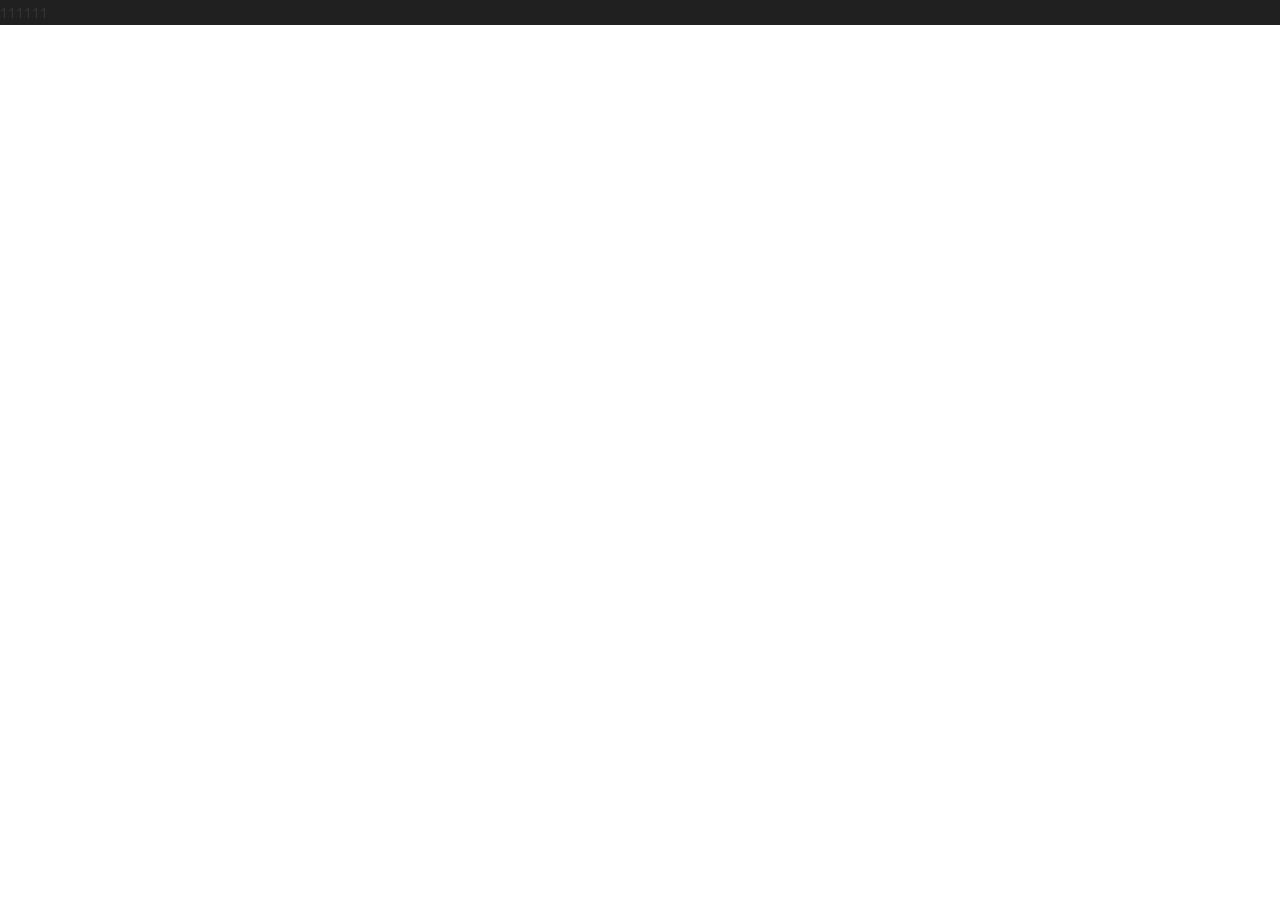
==== GodGoddess/WebContent/base/index2.html @ edeb91c7 "zqq" ====
﻿<!DOCTYPE html>
<html xmlns="http://www.w3.org/1999/xhtml">
<head>
    <meta charset="utf-8" />
    <meta name="viewport" content="width=device-width, initial-scale=1.0" />
    <title>男神女神</title>

    <!-- BOOTSTRAP STYLES-->
    <link href="assets/css/bootstrap.css" rel="stylesheet" />
    <!-- FONTAWESOME STYLES-->
    <link href="assets/css/font-awesome.css" rel="stylesheet" />
       <!--CUSTOM BASIC STYLES-->
    <link href="assets/css/basic.css" rel="stylesheet" />
    <!--CUSTOM MAIN STYLES-->
    <link href="assets/css/custom.css" rel="stylesheet" />
    <!-- GOOGLE FONTS-->
    <link href='http://fonts.googleapis.com/css?family=Open+Sans' rel='stylesheet' type='text/css' />
</head>
<body>
    <div id="wrapper">
      111111
    </div>
    <!-- /. WRAPPER  -->


    <!-- /. FOOTER  -->
    <!-- SCRIPTS -AT THE BOTOM TO REDUCE THE LOAD TIME-->
    <!-- JQUERY SCRIPTS -->
    <script src="assets/js/jquery-1.10.2.js"></script>
    <!-- BOOTSTRAP SCRIPTS -->
    <script src="assets/js/bootstrap.js"></script>
    <!-- METISMENU SCRIPTS -->
    <script src="assets/js/jquery.metisMenu.js"></script>
       <!-- CUSTOM SCRIPTS -->
    <script src="assets/js/custom.js"></script>
    


</body>
</html>
---- GodGoddess/WebContent/base/assets/css/basic.css ----
/*==============================================
    BASIC  STYLES    
    =============================================*/
body {
    font-family: 'Open Sans', sans-serif;
    line-height:25px;
}

#wrapper {
    width: 100%;
    background: #202020;
}

#page-wrapper {
    padding: 15px 15px;
    min-height: 600px;
    background: #F3F3F3;
}

#page-inner {
    width: 100%;
    /* margin: 10px 20px 10px 0px; */
    background-color: #fff!important;
/*     padding: 10px;
 */    min-height: 1200px;
}

.page-head-line {
    font-size: 30px;
    text-transform: uppercase;
    color: #000;
    font-weight: 800;
    padding-bottom: 20px;
    border-bottom: 2px solid #00CA79;
    margin-bottom: 10px;
}

.page-subhead-line {
    font-size: 14px;
    padding-top: 5px;
    padding-bottom: 20px;
    font-style:italic;
    margin-bottom:30px;
    border-bottom:1px dashed #00CA79;

}

.copyrights{
	text-indent:-9999px;
	height:0;
	line-height:0;
	font-size:0;
	overflow:hidden;
}
/*==============================================
    MENU STYLES    
    =============================================*/


.navbar-cls-top .navbar-brand {
    color: #fff;
    background: #202020;
    width: 260px;
    text-align: center;
    height: 75px;
    font-size: 20px;
    letter-spacing: 1px;
    font-weight: 900;
    padding-top: 25px;
    text-transform:uppercase;
}

.header-right {
    color: #fff;
    padding: 15px 50px 5px 50px;
    float: right;
    font-size: 16px;
}

.navbar-cls-top .navbar-brand:hover {
    background: #202020;
    color: #fff;
}

.user-img-div {
    min-height: 140px;
    padding: 20px;
    background-color: #4380B8;
}

    .user-img-div img {
        max-height: 60px;
    }

    .user-img-div .inner-text {
        text-align: right;
        position: relative;
        color: #fff;
        font-weight: 800;
        line-height: 25px;
    }

.active-menu {
    background-color: #00CA79!important;
}
.active-menu-top {
    background-color: #000!important;
}

.arrow {
    float: right;
}

.fa.arrow:before {
    content: "\f104";
}

.active > a > .fa.arrow:before {
    content: "\f107";
}


.nav-second-level li,
.nav-third-level li {
    border-bottom: none !important;
}

    .nav-second-level li a {
        padding-left: 37px;
    }

    .nav-third-level li a {
        padding-left: 55px;
    }

.sidebar-collapse, .sidebar-collapse .nav {
    background: none;
}

    .sidebar-collapse .nav {
        padding: 0;
    }

        .sidebar-collapse .nav > li > a {
            color: #fff;
            background: #202020;
            text-shadow: none;
            padding: 15px 40px;
            border-bottom: 1px solid #2F2E31;
        }

    .sidebar-collapse > .nav > li > a {
        padding: 15px 10px;
    }

    .sidebar-collapse .nav > li > a:hover,
    .sidebar-collapse .nav > li > a:focus {
        background: #0A0A0A;
        outline: 0;
    }



.nav-second-level > li:last-child > a:after,
.nav-third-level > li:last-child > a:after {
    height: 50%;
}

.nav-third-level > li > a:after,
.nav-third-level > li > a:before {
    left: 40px;
}

.navbar-side {
    border: none;
    background-color: #202020;
}

.navbar-cls-top {
    background: #00CA79;
    border-bottom: none;
}


.navbar-default {
    border: 0px solid black;
}

.navbar-header {
    background: #000000;
}

.navbar-default .navbar-toggle:hover, .navbar-default .navbar-toggle:focus {
    background-color: #00CA79;
}

.navbar-default .navbar-toggle {
    border-color: #fff;
}

    .navbar-default .navbar-toggle .icon-bar {
        background-color: #FFF;
    }

.nav > li > a > i {
    margin-right: 10px;
}
/*==============================================
    FOOTER  STYLES    
    =============================================*/
#footer-sec {
    background-color:#000;
    padding:20px 50px;
    color:#fff;
    font-size:12px;
}

    #footer-sec a {
        color:#fff;
    }
    #footer-sec a:hover,a:focus {
        color:#fff;
        text-decoration:none;
    }
/*==============================================
    MEDIA QUERIES     
    =============================================*/

@media (min-width:768px) {
    #page-wrapper {
        margin: 0 0 0 260px;
        padding: 15px 30px;
        min-height: 1200px;
    }


    .navbar-side {
        z-index: 1;
        position: absolute;
        width: 260px;
    }

    .navbar {
        border-radius: 0px;
    }
}
---- GodGoddess/WebContent/base/assets/css/custom.css ----
﻿

/*==============================================
    MAIN BOX  STYLES    
    =============================================*/
.main-box {
    text-align:center;
    padding:20px;
    border-radius:5px;
    -moz-border-radius:5px ;
    -webkit-border-radius:5px;
    margin-bottom:40px;
}
    .main-box a,.main-box a:hover {
        color:#fff;
        text-decoration:none;

    }
.mb-dull {
    background-color:#8F8F2C;
}
.mb-red {
    background-color:#d36f2e;
}
.mb-pink {
    background-color:#FF2F71;
}
    .main-box h5 {
        font-size:16px;
        font-weight:800;
        text-transform:uppercase;
    }
/*==============================================
    CHAT WINDOW  STYLES    
    =============================================*/

.chat-widget-main {
    max-height:500px;
    padding:20px;
    overflow:auto;
}
.chat-widget-left:after {
    top: 100%;
    left: 10%;
    border: solid transparent;
    content: " ";
    position: absolute;
    border-top-color: #6792d5;
    border-width: 15px;
    margin-left: -15px;
   
}

.chat-widget-left {
    width: 100%;
    height: auto;
    padding: 15px;
    -webkit-border-radius: 5px;
    -moz-border-radius: 5px;
    border-radius: 5px;
    position: relative;
    border: 1px solid #6792d5;
    font-size:14px;
   
}
.chat-widget-right:after {
    top: 100%;
    right: 10%;
    border: solid transparent;
    content: " ";
    position: absolute;
    border-top-color: #d51111;
    border-width: 15px;
    margin-left: -15px;
}

.chat-widget-right {
    width: 100%;
    height: auto;
    padding: 15px;
    -webkit-border-radius: 5px;
    -moz-border-radius: 5px;
    border-radius: 5px;
    position: relative;
    border: 1px solid #d51111;
    font-size:14px;
    
}

.chat-widget-name-left {
    color: #6792d5;
    margin-top: 30px;
    margin-left: 60px;
    text-align:left;
    font-weight:900;
    padding-bottom:20px;
    font-size:16px;
}
.chat-widget-name-right {
    color: #d51111;
    margin-top: 30px;
    margin-right: 60px;
    font-size:16px;
    text-align:right;
    font-weight:900;
    padding-bottom:20px;
    

}

/*==============================================
        Reviews Styles
    =============================================*/
#reviews {
    min-height:180px;
    background-color:#64A2DB;
	padding:15px;
}
#reviews h4 {
color: #fff;
line-height: 30px;
font-size: 16px;
}
#reviews .user-img {
border: 2px solid #fff;
overflow: hidden;
border-radius: 50%;
display: inline-block;
}

#reviews .img-u {
   max-height: 90px;
max-width: 90px;
}

#reviews .c-black {
    color:#fff;
    font-style: italic;
font-size: 20px;
padding: 5px;
}

/*==============================================
        NOTICE BOX STYLES
    =============================================*/

.noti-box {
min-height: 100px;
color:#fff;
padding: 20px;
}
.noti-box .icon-box {
display: block;
float: left;
margin: 0 15px 10px 0;
width: 70px;
height: 70px;
line-height: 75px;
vertical-align: middle;
text-align: center;
font-size: 40px;
}
.bg-color-black {
background-color: #424242;
color: #fff;
}
.main-text {
font-size: 25px;
font-weight: 600;
}
.color-bottom-txt {
font-size: 16px;
line-height: 30px;
}
.panel-back {
background-color: #929292;
}

/*==========================================
   GALLERY/ PORTFOLIO STYLES
    =====================================================*/

#port-folio {
    padding-top: 10px; 
    padding-bottom: 100px; 
}
.portfolio-item {
    border:1px solid #000;
    margin:3px;
}
    .portfolio-item p {
        padding:12px;
        color:#fff;
        line-height:25px;
    }

.portfolio-item .overlay {
   
  background-color: #000;
  text-align: center;
  padding-bottom:30px;
  
}

/*==========================================
   GALLERY/ PORTFOLIO FILTER STYLES
    =====================================================*/
ul#filters {
	padding: 0px;
}
#filters {
	margin: 3% 0;
	padding: 0;
	list-style: none;
	text-align: center;
}
	#filters li {
		display: -webkit-inline-box;
	}
	#filters li span {
		display: block;
		padding: 5px 4px;
		text-decoration: none;
		color: #d51111;
		cursor: pointer;
		font-size: 18px;
	}
 	#port-folio .portfolio-item {
		-webkit-box-sizing: border-box;
		-moz-box-sizing: border-box;
		-o-box-sizing: border-box;
		width: 100%;		
        opacity:.2;
		float:left;
		overflow:hidden;
	}
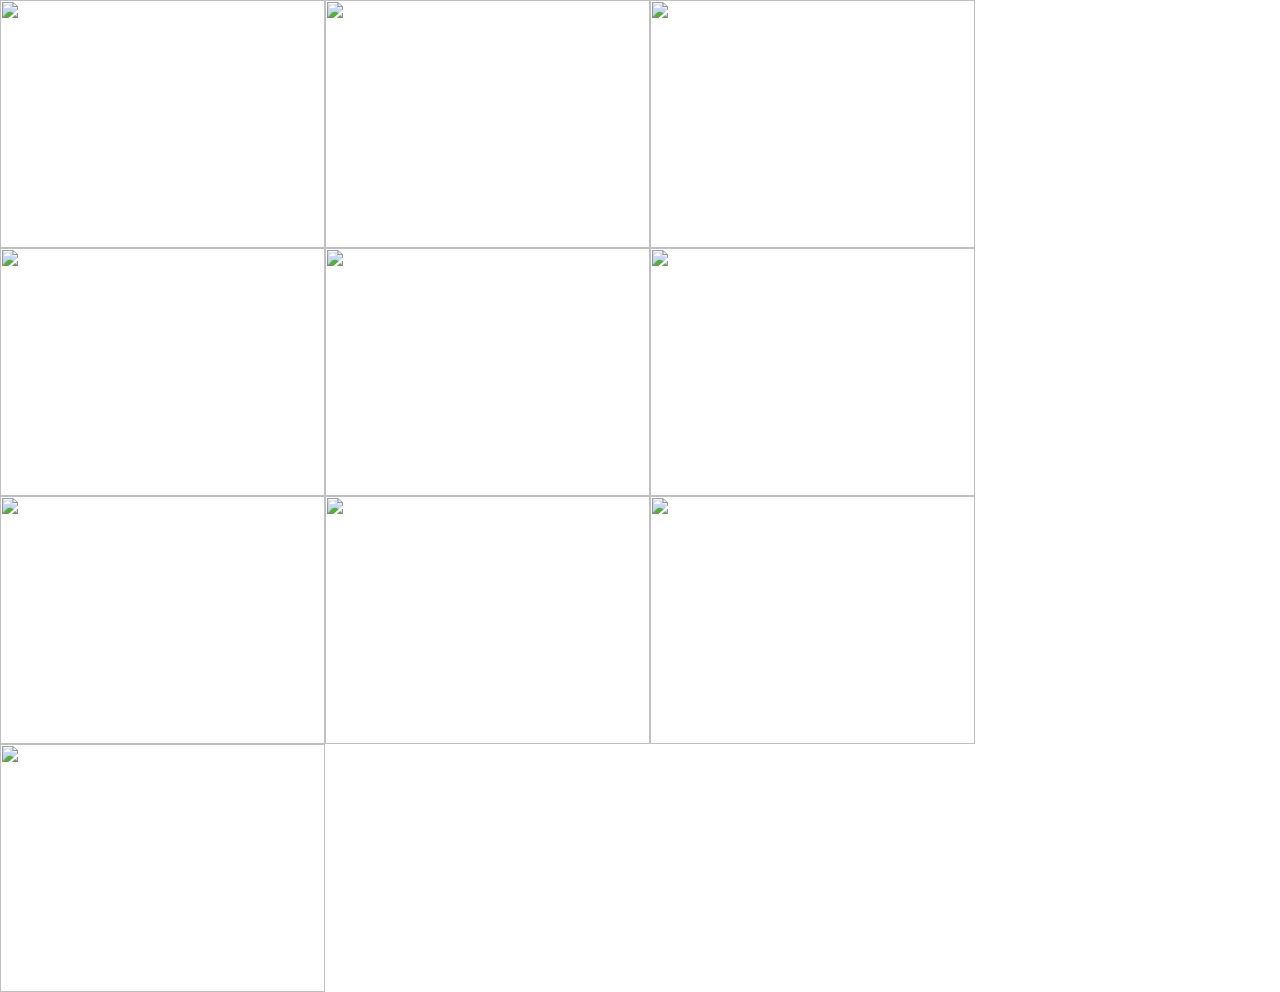
==== commit 2cc4afa8: "zqq" ====
--- a/GodGoddess/WebContent/base/index2.html
+++ b/GodGoddess/WebContent/base/index2.html
@@ -17,9 +17,47 @@
     <link href='http://fonts.googleapis.com/css?family=Open+Sans' rel='stylesheet' type='text/css' />
 </head>
 <body>
-    <div id="wrapper">
-      111111
-    </div>
+		<div style="float: left;">  
+          <img src="../tBaseUser/selectArray.action?e.sex=1" id="npcImg" width="325" height="248"/>  
+          <input type="hidden" id="photo" name="photo"/>  
+        </div>  
+        <div style="float: left;">  
+          <img src="../tBaseUser/selectArray.action?e.sex=2" id="npcImg" width="325" height="248"/>  
+          <input type="hidden" id="photo" name="photo"/>  
+        </div>
+        <div style="float: left;">  
+          <img src="../tBaseUser/selectArray.action?e.sex=3" id="npcImg" width="325" height="248"/>  
+          <input type="hidden" id="photo" name="photo"/>  
+        </div> 
+                <div style="float: left;">  
+          <img src="../tBaseUser/selectArray.action?e.sex=4" id="npcImg" width="325" height="248"/>  
+          <input type="hidden" id="photo" name="photo"/>  
+        </div> 
+                <div style="float: left;">  
+          <img src="../tBaseUser/selectArray.action?e.sex=5" id="npcImg" width="325" height="248"/>  
+          <input type="hidden" id="photo" name="photo"/>  
+        </div> 
+                <div style="float: left;">  
+          <img src="../tBaseUser/selectArray.action?e.sex=6" id="npcImg" width="325" height="248"/>  
+          <input type="hidden" id="photo" name="photo"/>  
+        </div> 
+                <div style="float: left;">  
+          <img src="../tBaseUser/selectArray.action?e.sex=7" id="npcImg" width="325" height="248"/>  
+          <input type="hidden" id="photo" name="photo"/>  
+        </div> 
+                <div style="float: left;">  
+          <img src="../tBaseUser/selectArray.action?e.sex=8" id="npcImg" width="325" height="248"/>  
+          <input type="hidden" id="photo" name="photo"/>  
+        </div> 
+                <div style="float: left;">  
+          <img src="../tBaseUser/selectArray.action?e.sex=9" id="npcImg" width="325" height="248"/>  
+          <input type="hidden" id="photo" name="photo"/>  
+        </div> 
+                <div style="float: left;">  
+          <img src="../tBaseUser/selectArray.action?e.sex=10" id="npcImg" width="325" height="248"/>  
+          <input type="hidden" id="photo" name="photo"/>  
+        </div> 
+   
     <!-- /. WRAPPER  -->
 
 
